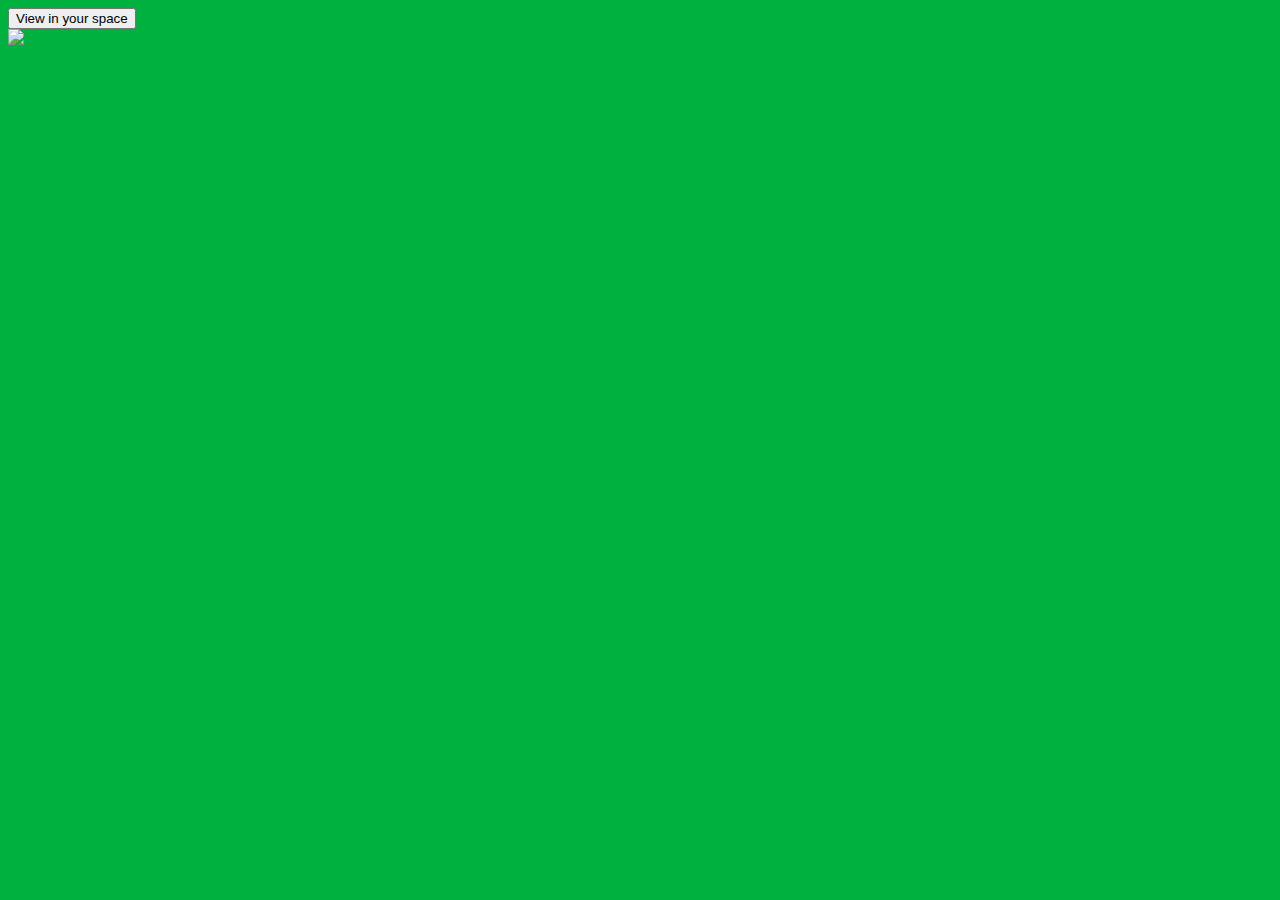
==== demo.html @ 3b38dcd4 "Create demo.html" ====
<!doctype html>
<html lang="en">
  <head>
    <title>&lt;model-viewer&gt; template</title>
    <meta charset="utf-8">
    <meta name="description" content="&lt;model-viewer&gt; template">
    <meta name="viewport" content="width=device-width, initial-scale=1">
    <link type="text/css" href="./styles.css" rel="stylesheet"/>
    <!-- OPTIONAL: The :focus-visible polyfill removes the focus ring for some input types -->
    <script src="https://unpkg.com/focus-visible@5.0.2/dist/focus-visible.js" defer></script>
  </head>
  <body style="background-color: rgb(0, 177, 64);">
    <!-- <model-viewer> HTML element -->
    <model-viewer src="Models/Textured.glb" ar ar-modes="webxr scene-viewer quick-look" camera-controls shadow-intensity="1" style="width:100%;height:80em;">
      <div class="progress-bar hide" slot="progress-bar">
          <div class="update-bar"></div>
      </div>
      <button slot="ar-button" id="ar-button">
          View in your space
      </button>
      <div id="ar-prompt">
          <img src="ar_hand_prompt.png">
      </div>
    </model-viewer>  
    <script src="script.js"></script>
    <!-- Loads <model-viewer> for browsers: -->
    <script type="module" src="https://unpkg.com/@google/model-viewer/dist/model-viewer.min.js"></script>
  </body>
</html>
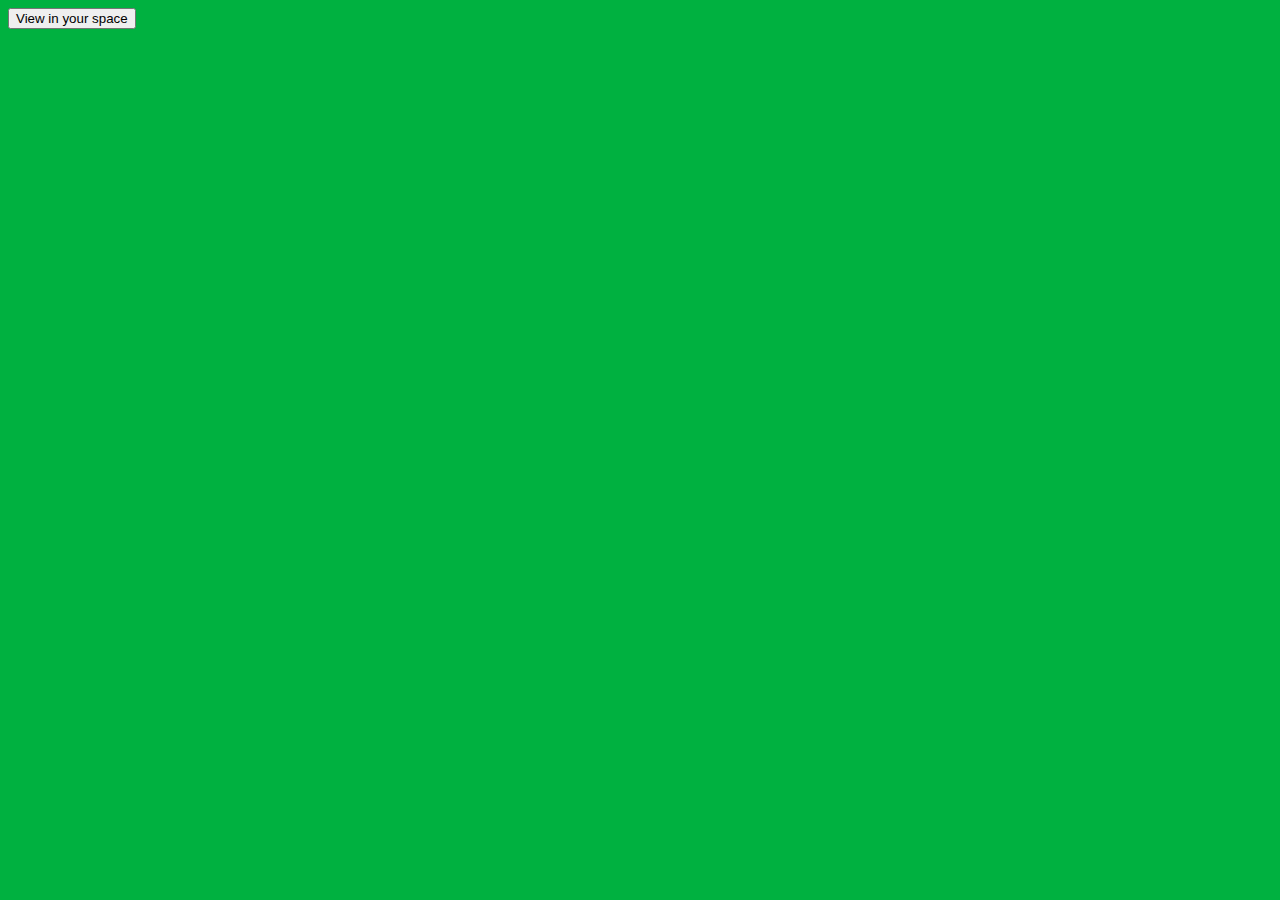
==== commit 7a7584d7: "Update demo.html" ====
--- a/demo.html
+++ b/demo.html
@@ -11,15 +11,13 @@
   </head>
   <body style="background-color: rgb(0, 177, 64);">
     <!-- <model-viewer> HTML element -->
-    <model-viewer src="Models/Textured.glb" ar ar-modes="webxr scene-viewer quick-look" camera-controls shadow-intensity="1" style="width:100%;height:80em;">
+    <model-viewer src="Models/Textured.glb" ar ar-modes="webxr scene-viewer quick-look" camera-controls shadow-intensity="1" style="width:50%;height:50em;">
       <div class="progress-bar hide" slot="progress-bar">
           <div class="update-bar"></div>
       </div>
       <button slot="ar-button" id="ar-button">
           View in your space
       </button>
-      <div id="ar-prompt">
-          <img src="ar_hand_prompt.png">
       </div>
     </model-viewer>  
     <script src="script.js"></script>
